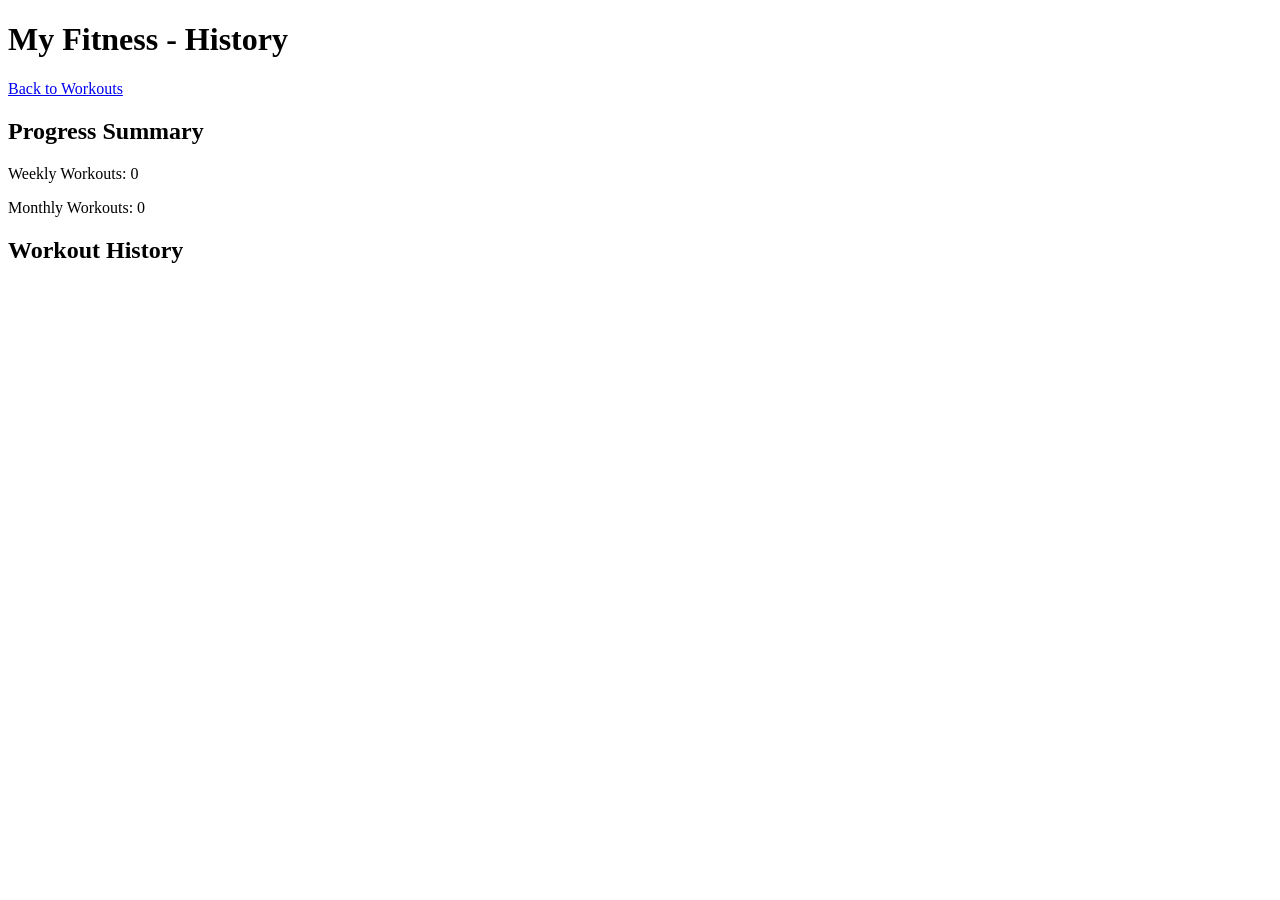
==== src/frontend/history.html @ 31058871 "Set up history backend and frontend" ====
<!DOCTYPE html>
<html lang="en">
<head>
    <meta charset="UTF-8">
    <title>Workout History</title>
    <link rel="stylesheet" href="/css/styles.css">
</head>
<body>
    <header>
        <h1>My Fitness - History</h1>
        <nav><a href="/">Back to Workouts</a></nav>
    </header>
    <main>
        <h2>Progress Summary</h2>
        <div id="progressSummary">
            <p>Weekly Workouts: <span id="weeklyCount">0</span></p>
            <p>Monthly Workouts: <span id="monthlyCount">0</span></p>
        </div>

        <h2>Workout History</h2>
        <div id="historyList"></div>
    </main>
    <script src="/js/history.js"></script>
</body>
</html>
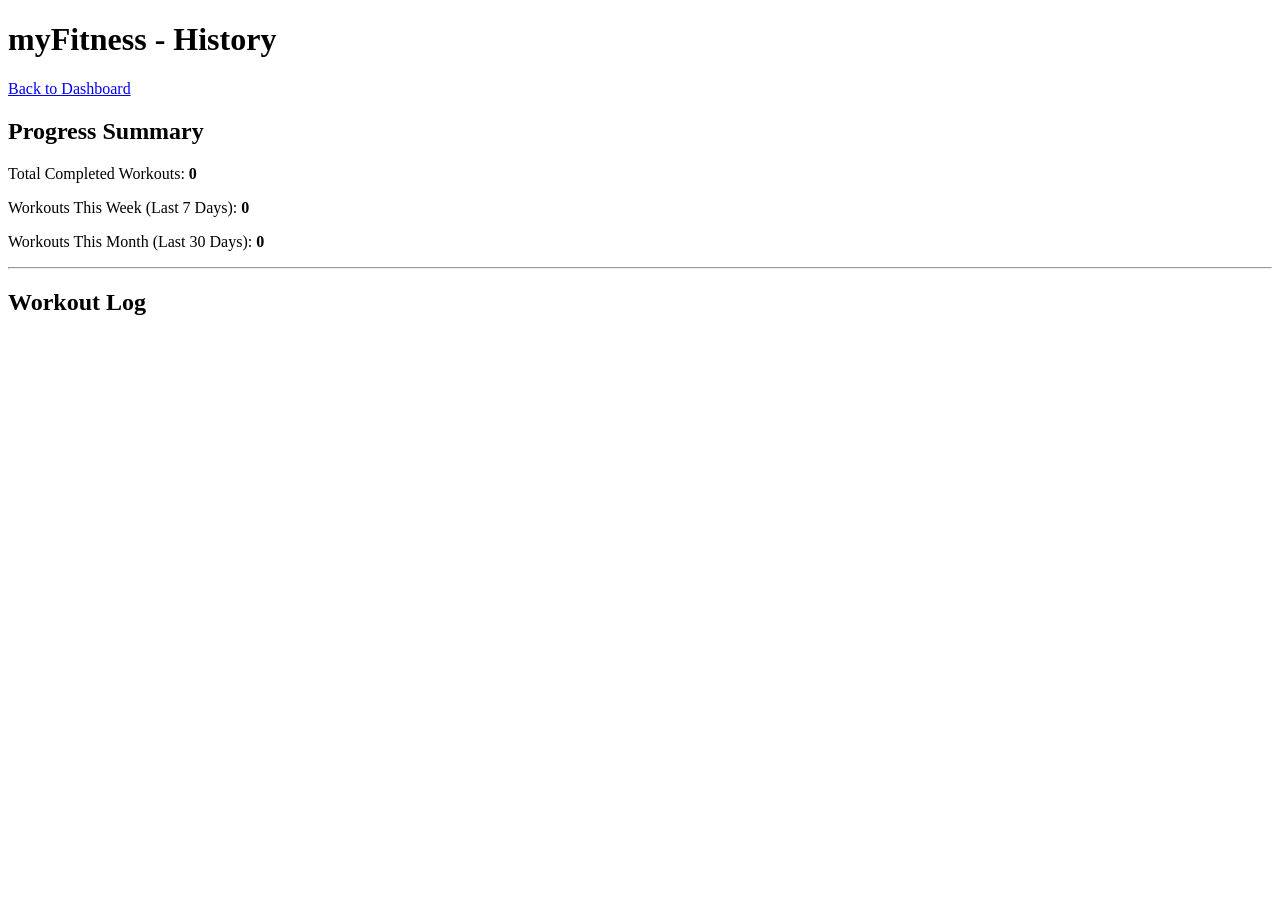
==== commit bfb3403b: "Finish workout history feature Added the save button, history backend, and progress page" ====
--- a/src/frontend/history.html
+++ b/src/frontend/history.html
@@ -7,18 +7,21 @@
 </head>
 <body>
     <header>
-        <h1>My Fitness - History</h1>
-        <nav><a href="/">Back to Workouts</a></nav>
+        <h1>myFitness - History</h1>
+        <nav><a href="/">Back to Dashboard</a></nav>
     </header>
     <main>
-        <h2>Progress Summary</h2>
-        <div id="progressSummary">
-            <p>Weekly Workouts: <span id="weeklyCount">0</span></p>
-            <p>Monthly Workouts: <span id="monthlyCount">0</span></p>
-        </div>
-
-        <h2>Workout History</h2>
-        <div id="historyList"></div>
+        <section>
+            <h2>Progress Summary</h2>
+            <p>Total Completed Workouts: <strong id="totalWorkouts">0</strong></p>
+            <p>Workouts This Week (Last 7 Days): <strong id="weeklyWorkouts">0</strong></p>
+            <p>Workouts This Month (Last 30 Days): <strong id="monthlyWorkouts">0</strong></p>
+        </section>
+        <hr>
+        <section>
+            <h2>Workout Log</h2>
+            <div id="historyList"></div>
+        </section>
     </main>
     <script src="/js/history.js"></script>
 </body>
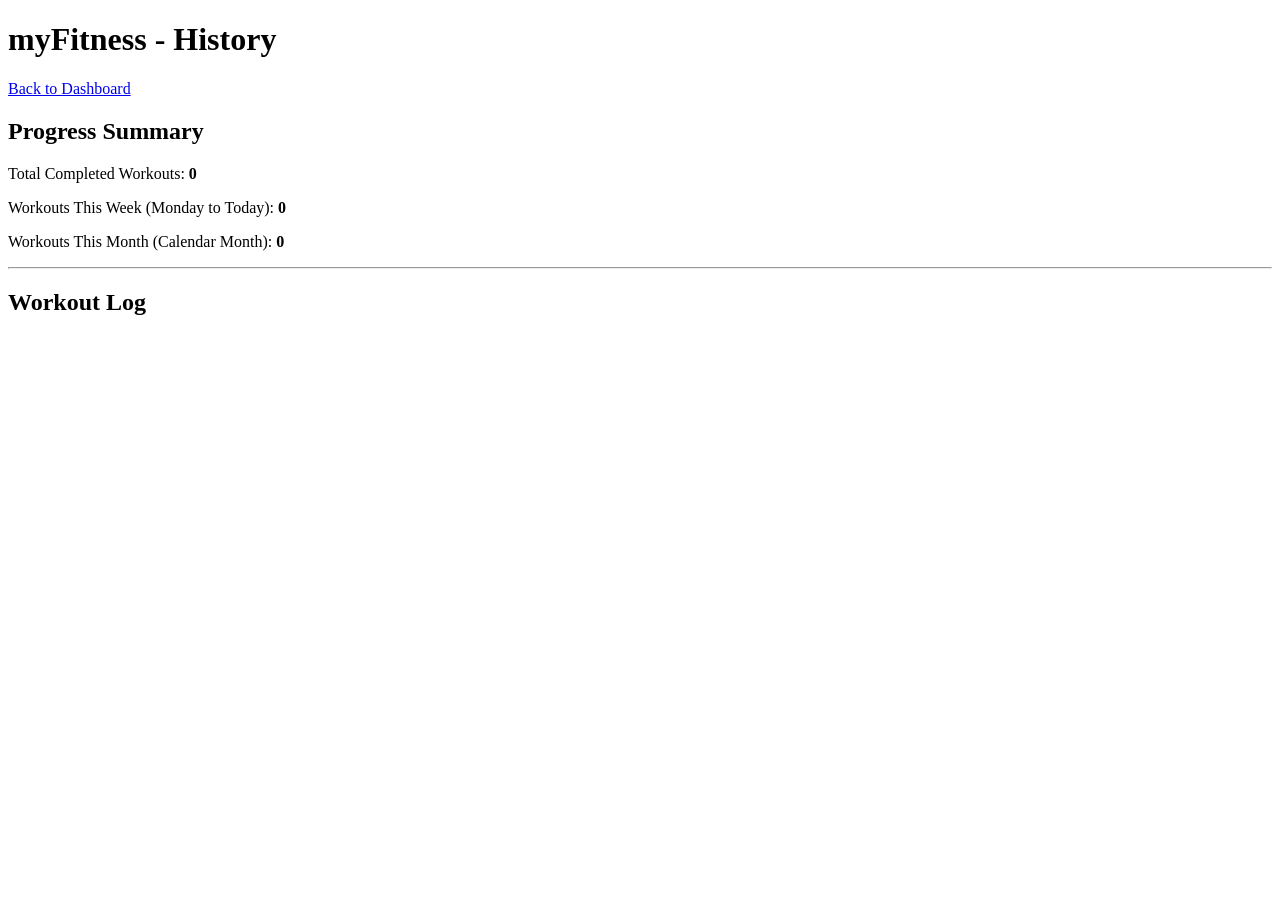
==== commit 76e1a0b4: "Integrate workout history with progress summary" ====
--- a/src/frontend/history.html
+++ b/src/frontend/history.html
@@ -2,8 +2,9 @@
 <html lang="en">
 <head>
     <meta charset="UTF-8">
+    <meta name="viewport" content="width=device-width, initial-scale=1.0">
     <title>Workout History</title>
-    <link rel="stylesheet" href="/css/styles.css">
+    <link rel="stylesheet" href="/css/style.css">
 </head>
 <body>
     <header>
@@ -14,8 +15,8 @@
         <section>
             <h2>Progress Summary</h2>
             <p>Total Completed Workouts: <strong id="totalWorkouts">0</strong></p>
-            <p>Workouts This Week (Last 7 Days): <strong id="weeklyWorkouts">0</strong></p>
-            <p>Workouts This Month (Last 30 Days): <strong id="monthlyWorkouts">0</strong></p>
+            <p>Workouts This Week (Monday to Today): <strong id="weeklyWorkouts">0</strong></p>
+            <p>Workouts This Month (Calendar Month): <strong id="monthlyWorkouts">0</strong></p>
         </section>
         <hr>
         <section>
@@ -25,4 +26,4 @@
     </main>
     <script src="/js/history.js"></script>
 </body>
-</html>+</html>
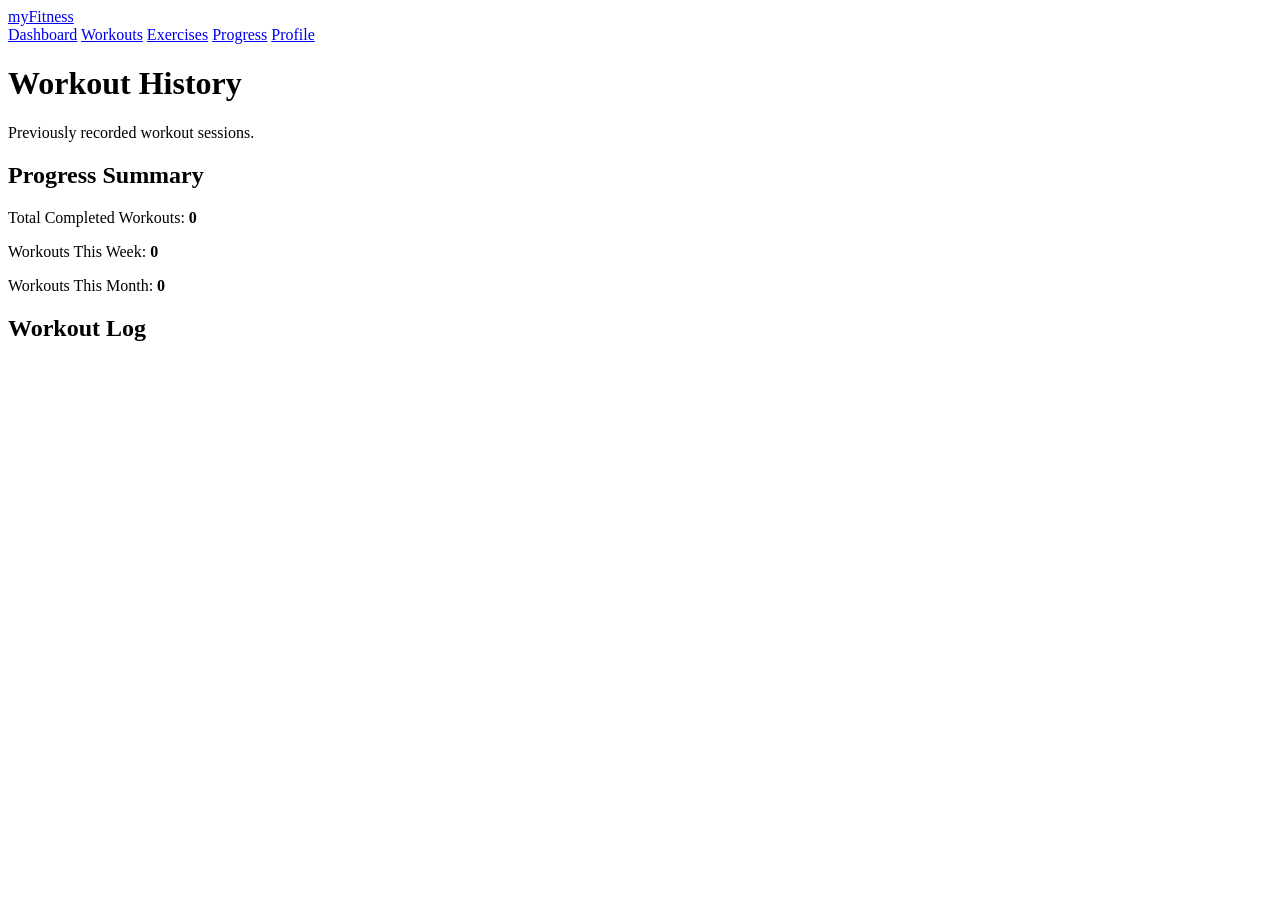
==== commit 5ac5723c: "input validation, persistence, and ux improvements" ====
--- a/src/frontend/history.html
+++ b/src/frontend/history.html
@@ -3,27 +3,36 @@
 <head>
     <meta charset="UTF-8">
     <meta name="viewport" content="width=device-width, initial-scale=1.0">
-    <title>Workout History</title>
+    <title>Workout History | myFitness</title>
     <link rel="stylesheet" href="/css/style.css">
 </head>
 <body>
-    <header>
-        <h1>myFitness - History</h1>
-        <nav><a href="/">Back to Dashboard</a></nav>
+    <header class="site-header">
+        <div class="site-header-inner">
+            <a class="brand" href="/">myFitness</a>
+            <nav class="site-nav" aria-label="Main navigation">
+                <a href="/">Dashboard</a>
+                <a href="/workouts.html">Workouts</a>
+                <a href="/exercises.html">Exercises</a>
+                <a href="/progress.html" aria-current="page" class="active">Progress</a>
+                <a href="/profile.html">Profile</a>
+            </nav>
+        </div>
     </header>
     <main>
-        <section>
+        <div class="page-intro"><h1>Workout History</h1><p>Previously recorded workout sessions.</p></div>
+        <section class="content-panel">
             <h2>Progress Summary</h2>
             <p>Total Completed Workouts: <strong id="totalWorkouts">0</strong></p>
-            <p>Workouts This Week (Monday to Today): <strong id="weeklyWorkouts">0</strong></p>
-            <p>Workouts This Month (Calendar Month): <strong id="monthlyWorkouts">0</strong></p>
+            <p>Workouts This Week: <strong id="weeklyWorkouts">0</strong></p>
+            <p>Workouts This Month: <strong id="monthlyWorkouts">0</strong></p>
         </section>
-        <hr>
-        <section>
+        <section class="content-panel">
             <h2>Workout Log</h2>
-            <div id="historyList"></div>
+            <div id="historyList" aria-live="polite"></div>
         </section>
     </main>
+    <script src="/js/api.js"></script>
     <script src="/js/history.js"></script>
 </body>
 </html>
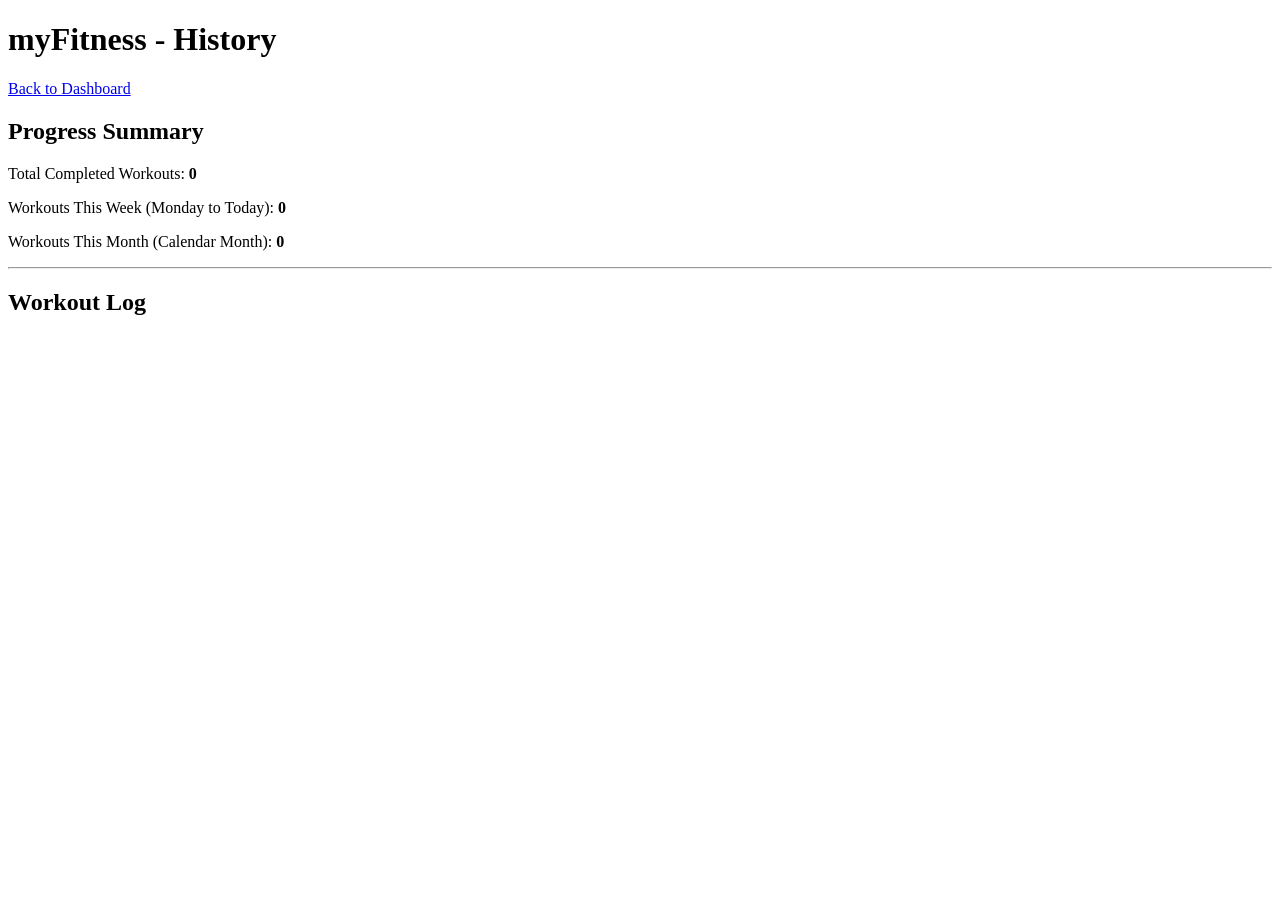
==== commit 9fe3d942: "Merge main into personal workout milestones" ====
--- a/src/frontend/history.html
+++ b/src/frontend/history.html
@@ -3,36 +3,27 @@
 <head>
     <meta charset="UTF-8">
     <meta name="viewport" content="width=device-width, initial-scale=1.0">
-    <title>Workout History | myFitness</title>
+    <title>Workout History</title>
     <link rel="stylesheet" href="/css/style.css">
 </head>
 <body>
-    <header class="site-header">
-        <div class="site-header-inner">
-            <a class="brand" href="/">myFitness</a>
-            <nav class="site-nav" aria-label="Main navigation">
-                <a href="/">Dashboard</a>
-                <a href="/workouts.html">Workouts</a>
-                <a href="/exercises.html">Exercises</a>
-                <a href="/progress.html" aria-current="page" class="active">Progress</a>
-                <a href="/profile.html">Profile</a>
-            </nav>
-        </div>
+    <header>
+        <h1>myFitness - History</h1>
+        <nav><a href="/">Back to Dashboard</a></nav>
     </header>
     <main>
-        <div class="page-intro"><h1>Workout History</h1><p>Previously recorded workout sessions.</p></div>
-        <section class="content-panel">
+        <section>
             <h2>Progress Summary</h2>
             <p>Total Completed Workouts: <strong id="totalWorkouts">0</strong></p>
-            <p>Workouts This Week: <strong id="weeklyWorkouts">0</strong></p>
-            <p>Workouts This Month: <strong id="monthlyWorkouts">0</strong></p>
+            <p>Workouts This Week (Monday to Today): <strong id="weeklyWorkouts">0</strong></p>
+            <p>Workouts This Month (Calendar Month): <strong id="monthlyWorkouts">0</strong></p>
         </section>
-        <section class="content-panel">
+        <hr>
+        <section>
             <h2>Workout Log</h2>
-            <div id="historyList" aria-live="polite"></div>
+            <div id="historyList"></div>
         </section>
     </main>
-    <script src="/js/api.js"></script>
     <script src="/js/history.js"></script>
 </body>
 </html>
